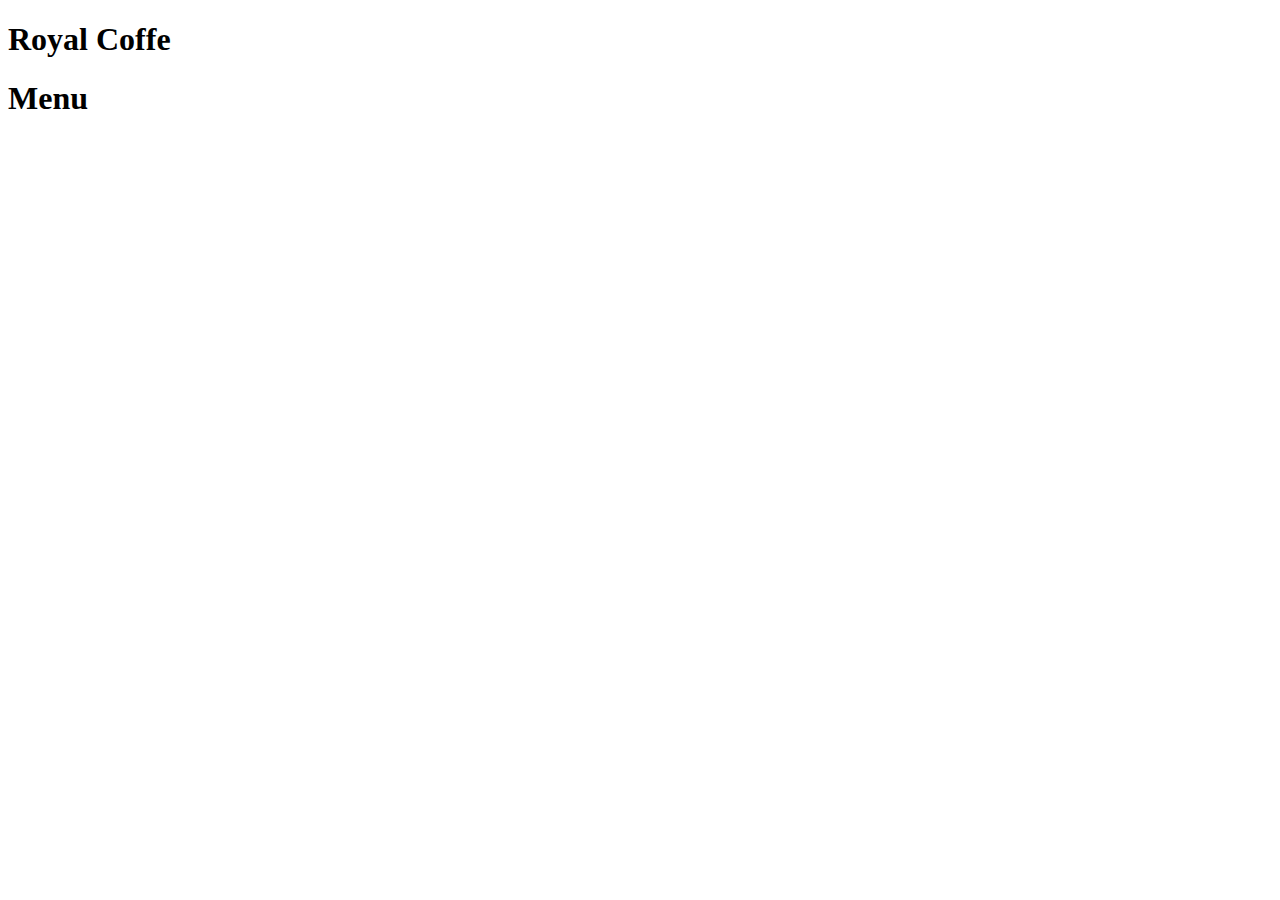
==== static/index.html @ 83c92d7f "good so far" ====
<!DOCTYPE html>
<html lang="en">
<head>
    <meta charset="UTF-8">
    <meta name="viewport" content="width=device-width, initial-scale=1.0">
    <title>Royal Coffe</title>
</head>
<body>
    <h1>Royal Coffe</h1>
    <h1>Menu</h1>
    <div id="menu"></div>

    <script>
        async function fetchMenuItems() {
            try {
                const response = await fetch('/api/menu_items/');
                if (!response.ok) {
                    throw new Error('Network response was not ok ' + response.statusText);
                }
                const menuItems = await response.json();
                displayMenuItems(menuItems);
            } catch (error) {
                console.error('Failed to fetch menu items:', error);
            }
        }

        function displayMenuItems(menuItems) {
            const menuContainer = document.getElementById('menu');
            menuContainer.innerHTML = '';

            const categories = {};

            // Group items by category
            menuItems.forEach(item => {
                if (!categories[item.category]) {
                    categories[item.category] = [];
                }
                categories[item.category].push(item);
            });

            // Create HTML for each category
            for (const category in categories) {
                const categoryHeader = document.createElement('h2');
                categoryHeader.textContent = category;
                menuContainer.appendChild(categoryHeader);

                const itemList = document.createElement('ul');

                categories[category].forEach(item => {
                    const listItem = document.createElement('li');
                    listItem.textContent = `${item.name} - ${item.price} UAH`;
                    itemList.appendChild(listItem);
                });

                menuContainer.appendChild(itemList);
            }
        }

        // Fetch and display menu items when the page loads
        document.addEventListener('DOMContentLoaded', fetchMenuItems);
    </script>
</body>
</html>
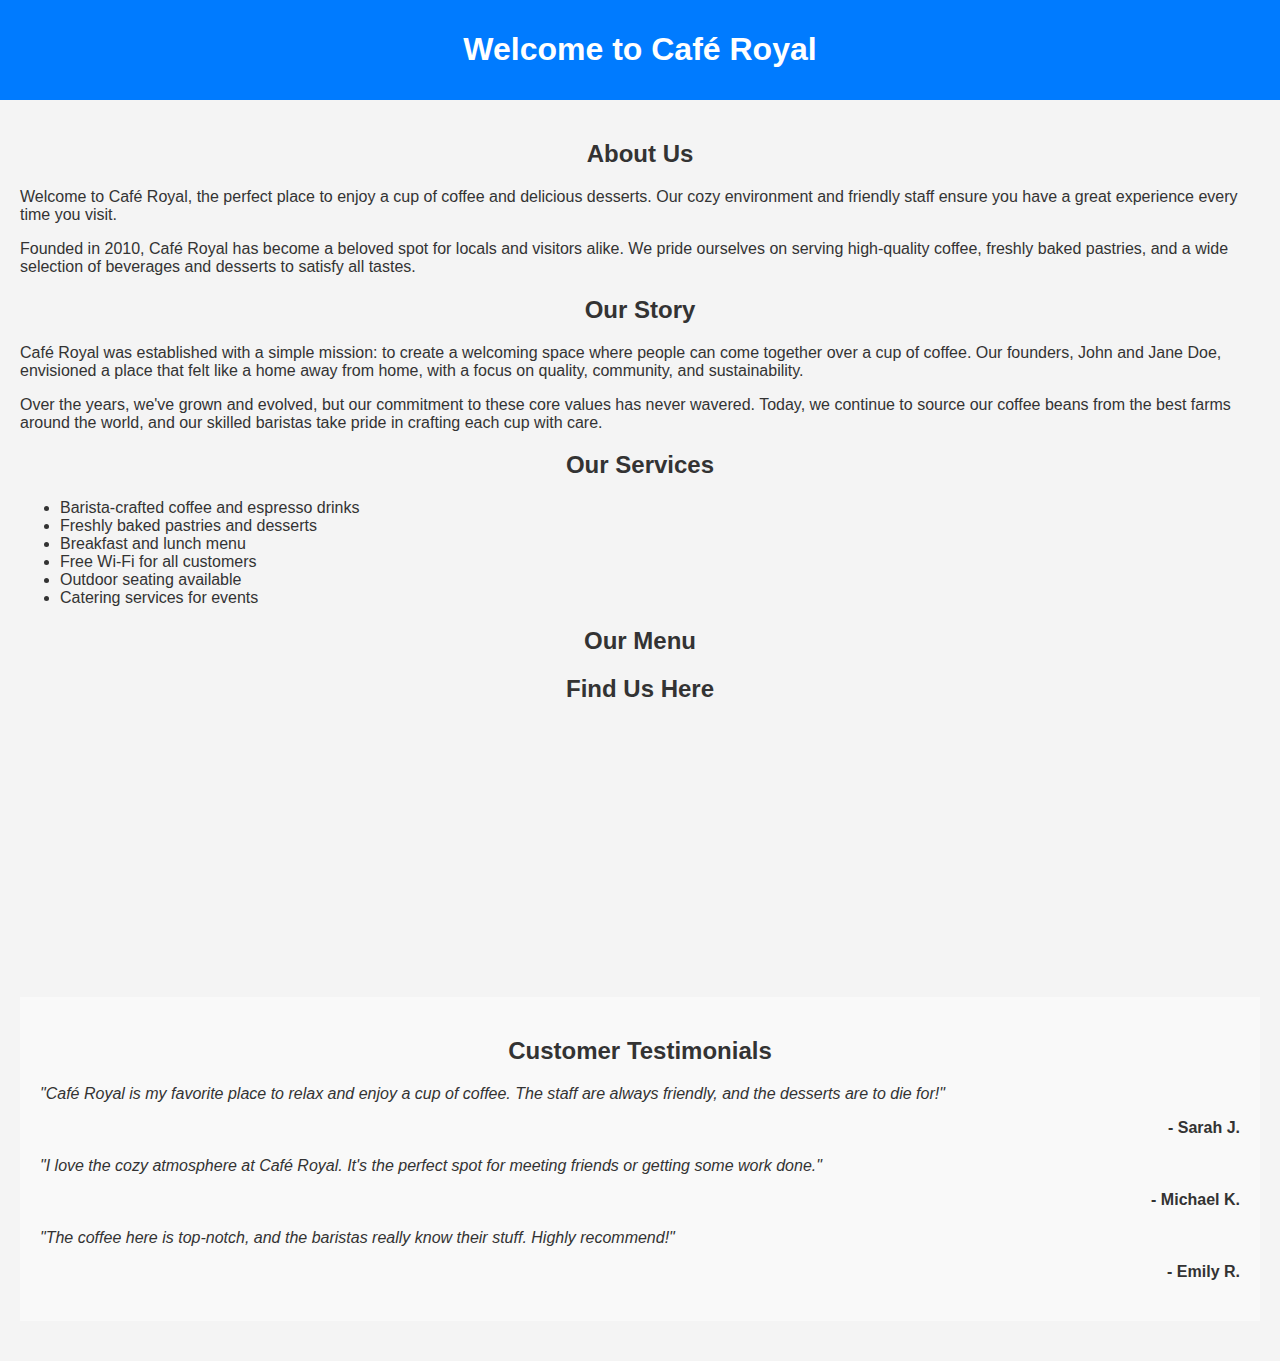
==== commit 5b8fd254: "good for today" ====
--- a/static/index.html
+++ b/static/index.html
@@ -3,61 +3,193 @@
 <head>
     <meta charset="UTF-8">
     <meta name="viewport" content="width=device-width, initial-scale=1.0">
-    <title>Royal Coffe</title>
+    <title>Café Royal</title>
+    <style>
+        body {
+            font-family: Arial, sans-serif;
+            margin: 0;
+            padding: 0;
+            background-color: #f4f4f4;
+            color: #333;
+        }
+        header {
+            background-color: #007BFF;
+            color: white;
+            padding: 10px 0;
+            text-align: center;
+        }
+        .container {
+            padding: 20px;
+        }
+        h1, h2 {
+            text-align: center;
+        }
+        .map {
+            text-align: center;
+            margin: 20px 0;
+        }
+        .menu-items {
+            display: flex;
+            flex-wrap: wrap;
+            justify-content: center;
+        }
+        .menu-item {
+            background-color: white;
+            border: 1px solid #ddd;
+            margin: 10px;
+            width: 200px;
+            box-shadow: 0 0 10px rgba(0,0,0,0.1);
+            text-align: center;
+        }
+        .menu-item img {
+            width: 100%;
+            height: 150px;
+            object-fit: cover;
+        }
+        .menu-item h3 {
+            margin: 10px 0;
+        }
+        .menu-item p {
+            color: #007BFF;
+            font-weight: bold;
+        }
+        .testimonials {
+            background-color: #f9f9f9;
+            padding: 20px;
+            margin: 20px 0;
+        }
+        .testimonial {
+            margin-bottom: 20px;
+        }
+        .testimonial p {
+            font-style: italic;
+        }
+        .testimonial h4 {
+            margin: 10px 0 0;
+            text-align: right;
+        }
+    </style>
 </head>
 <body>
-    <h1>Royal Coffe</h1>
-    <h1>Menu</h1>
-    <div id="menu"></div>
+    <header>
+        <h1>Welcome to Café Royal</h1>
+    </header>
+    <div class="container">
+        <section>
+            <h2>About Us</h2>
+            <p>Welcome to Café Royal, the perfect place to enjoy a cup of coffee and delicious desserts. Our cozy environment and friendly staff ensure you have a great experience every time you visit.</p>
+            <p>Founded in 2010, Café Royal has become a beloved spot for locals and visitors alike. We pride ourselves on serving high-quality coffee, freshly baked pastries, and a wide selection of beverages and desserts to satisfy all tastes.</p>
+        </section>
+        <section>
+            <h2>Our Story</h2>
+            <p>Café Royal was established with a simple mission: to create a welcoming space where people can come together over a cup of coffee. Our founders, John and Jane Doe, envisioned a place that felt like a home away from home, with a focus on quality, community, and sustainability.</p>
+            <p>Over the years, we've grown and evolved, but our commitment to these core values has never wavered. Today, we continue to source our coffee beans from the best farms around the world, and our skilled baristas take pride in crafting each cup with care.</p>
+        </section>
+        <section>
+            <h2>Our Services</h2>
+            <ul>
+                <li>Barista-crafted coffee and espresso drinks</li>
+                <li>Freshly baked pastries and desserts</li>
+                <li>Breakfast and lunch menu</li>
+                <li>Free Wi-Fi for all customers</li>
+                <li>Outdoor seating available</li>
+                <li>Catering services for events</li>
+            </ul>
+        </section>
+        <section>
+            <h2>Our Menu</h2>
+            <div id="menu">
+            </div>
+        </section>
+        <section class="map">
+            <h2>Find Us Here</h2>
+            <iframe src="https://www.google.com/maps/embed?pb=!1m18!1m12!1m3!1d3153.373535951599!2d144.9630580158447!3d-37.81249937975151!2m3!1f0!2f0!3f0!3m2!1i1024!2i768!4f13.1!3m3!1m2!1s0x6ad642af0f11fd81%3A0x5045675218ced2b0!2sCafe%20Royal!5e0!3m2!1sen!2sus!4v1623103068024!5m2!1sen!2sus" width="400" height="250" style="border:0;" allowfullscreen="" loading="lazy"></iframe>
+        </section>
+        <section class="testimonials">
+            <h2>Customer Testimonials</h2>
+            <div class="testimonial">
+                <p>"Café Royal is my favorite place to relax and enjoy a cup of coffee. The staff are always friendly, and the desserts are to die for!"</p>
+                <h4>- Sarah J.</h4>
+            </div>
+            <div class="testimonial">
+                <p>"I love the cozy atmosphere at Café Royal. It's the perfect spot for meeting friends or getting some work done."</p>
+                <h4>- Michael K.</h4>
+            </div>
+            <div class="testimonial">
+                <p>"The coffee here is top-notch, and the baristas really know their stuff. Highly recommend!"</p>
+                <h4>- Emily R.</h4>
+            </div>
+        </section>
+    </div>
+    <script>
+        async function fetchData(url) {
+            const response = await fetch(url);
+            if (!response.ok) {
+                throw new Error('Network response was not ok ' + response.statusText);
+            }
+            return await response.json();
+        }
 
-    <script>
-        async function fetchMenuItems() {
+        function createMenuItemElement(item) {
+            const menuItemDiv = document.createElement('div');
+            menuItemDiv.className = 'menu-item';
+
+            const img = document.createElement('img');
+            img.src = `/static/images/${item.item_id}.jpg`;
+            img.alt = item.name;
+
+            const title = document.createElement('h3');
+            title.textContent = item.name;
+
+            const category = document.createElement('p');
+            category.textContent = item.category;
+
+            const price = document.createElement('p');
+            price.textContent = `${item.price} UAH`;
+
+            menuItemDiv.appendChild(img);
+            menuItemDiv.appendChild(title);
+            menuItemDiv.appendChild(category);
+            menuItemDiv.appendChild(price);
+
+            return menuItemDiv;
+        }
+
+        document.addEventListener('DOMContentLoaded', async () => {
             try {
-                const response = await fetch('/api/menu_items/');
-                if (!response.ok) {
-                    throw new Error('Network response was not ok ' + response.statusText);
+                const menuItems = await fetchData('/api/menu_items/');
+                const menuContainer = document.getElementById('menu');
+                const categories = {};
+
+                menuItems.forEach(item => {
+                    if (!categories[item.category]) {
+                        categories[item.category] = [];
+                    }
+                    categories[item.category].push(item);
+                });
+
+                for (const category in categories) {
+                    const categorySection = document.createElement('div');
+                    categorySection.className = 'menu-category';
+                    const categoryTitle = document.createElement('h2');
+                    categoryTitle.textContent = category;
+                    categorySection.appendChild(categoryTitle);
+
+                    const itemsContainer = document.createElement('div');
+                    itemsContainer.className = 'menu-items';
+
+                    categories[category].forEach(item => {
+                        const menuItemElement = createMenuItemElement(item);
+                        itemsContainer.appendChild(menuItemElement);
+                    });
+
+                    categorySection.appendChild(itemsContainer);
+                    menuContainer.appendChild(categorySection);
                 }
-                const menuItems = await response.json();
-                displayMenuItems(menuItems);
             } catch (error) {
                 console.error('Failed to fetch menu items:', error);
             }
-        }
-
-        function displayMenuItems(menuItems) {
-            const menuContainer = document.getElementById('menu');
-            menuContainer.innerHTML = '';
-
-            const categories = {};
-
-            // Group items by category
-            menuItems.forEach(item => {
-                if (!categories[item.category]) {
-                    categories[item.category] = [];
-                }
-                categories[item.category].push(item);
-            });
-
-            // Create HTML for each category
-            for (const category in categories) {
-                const categoryHeader = document.createElement('h2');
-                categoryHeader.textContent = category;
-                menuContainer.appendChild(categoryHeader);
-
-                const itemList = document.createElement('ul');
-
-                categories[category].forEach(item => {
-                    const listItem = document.createElement('li');
-                    listItem.textContent = `${item.name} - ${item.price} UAH`;
-                    itemList.appendChild(listItem);
-                });
-
-                menuContainer.appendChild(itemList);
-            }
-        }
-
-        // Fetch and display menu items when the page loads
-        document.addEventListener('DOMContentLoaded', fetchMenuItems);
+        });
     </script>
 </body>
 </html>
